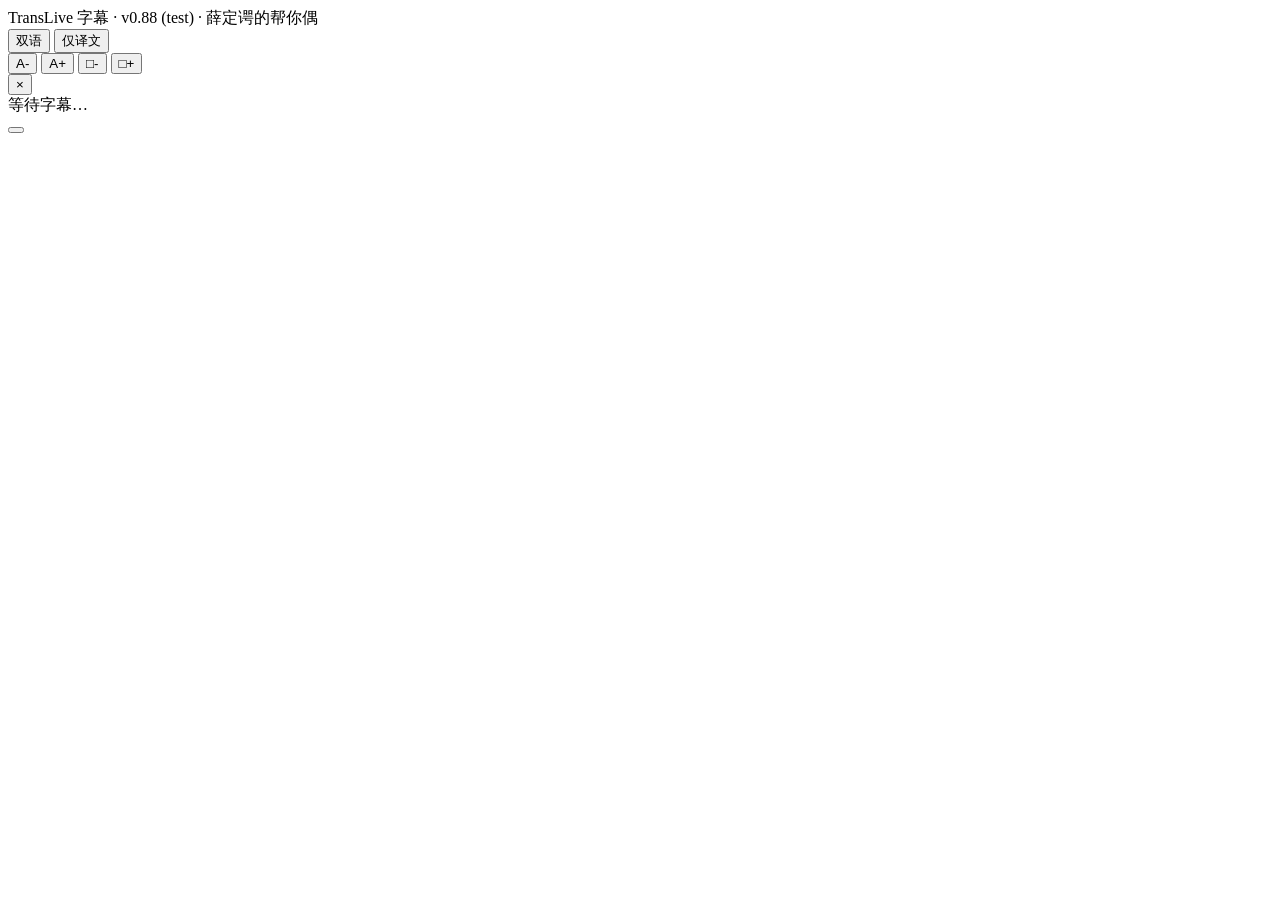
==== web/overlay.html @ 5a8c9900 "Add files via upload" ====
<!DOCTYPE html>
<html lang="zh-CN">
<head>
    <meta charset="UTF-8">
    <meta name="viewport" content="width=device-width, initial-scale=1.0">
    <title>TransLive 0.88 (test) 字幕</title>
    <link rel="stylesheet" href="/assets/overlay.css">
</head>
<body>
    <div class="subtitle-shell">
        <header class="overlay-toolbar">
            <span class="overlay-title">TransLive 字幕 · v0.88 (test) · 薛定谔的帮你偶</span>
            <div class="mode-switch" role="group" aria-label="字幕显示模式">
                <button type="button" data-mode="bilingual">双语</button>
                <button type="button" data-mode="translation">仅译文</button>
            </div>
            <div class="overlay-tools" role="group" aria-label="字幕窗样式">
                <button type="button" id="fontDownBtn" title="减小字体" aria-label="减小字体">A-</button>
                <button type="button" id="fontUpBtn" title="增大字体" aria-label="增大字体">A+</button>
                <button type="button" id="frameDownBtn" title="缩小字幕窗" aria-label="缩小字幕窗">□-</button>
                <button type="button" id="frameUpBtn" title="放大字幕窗" aria-label="放大字幕窗">□+</button>
            </div>
            <button type="button" class="close-btn" id="closeBtn" title="关闭" aria-label="关闭">×</button>
        </header>

        <main class="subtitle-stage" id="subtitleStage" aria-live="polite">
            <div class="subtitle-empty">等待字幕…</div>
        </main>
        <button type="button" class="resize-grip" id="resizeGrip" title="拖拽调整大小" aria-label="拖拽调整大小"></button>
    </div>

    <script src="/assets/overlay.js"></script>
</body>
</html>
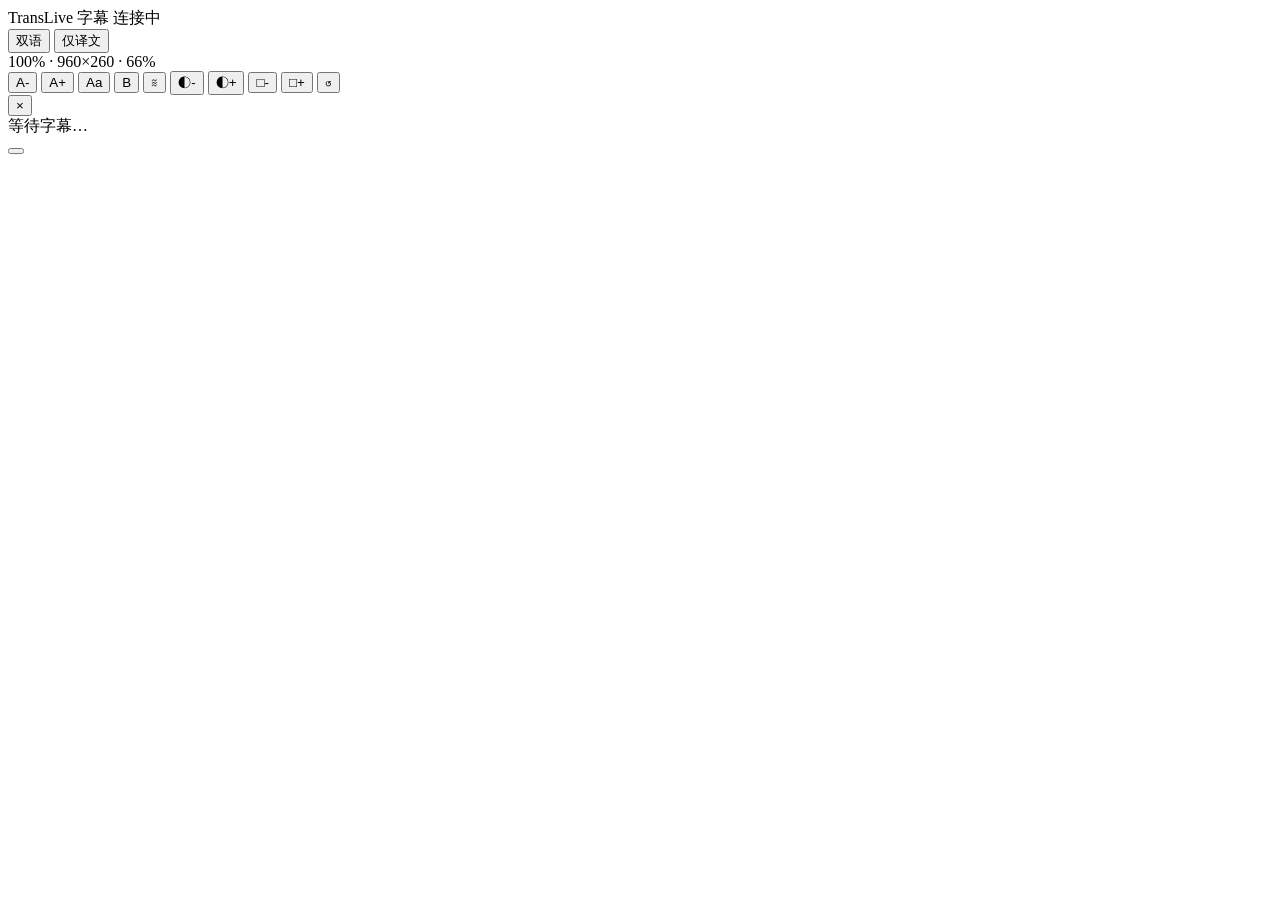
==== commit ebe73daf: "Update TransLive macOS release source" ====
--- a/web/overlay.html
+++ b/web/overlay.html
@@ -3,22 +3,31 @@
 <head>
     <meta charset="UTF-8">
     <meta name="viewport" content="width=device-width, initial-scale=1.0">
-    <title>TransLive 0.88 (test) 字幕</title>
+    <title>TransLive 字幕</title>
     <link rel="stylesheet" href="/assets/overlay.css">
 </head>
 <body>
     <div class="subtitle-shell">
         <header class="overlay-toolbar">
-            <span class="overlay-title">TransLive 字幕 · v0.88 (test) · 薛定谔的帮你偶</span>
+            <span class="overlay-title" id="overlayTitle">TransLive 字幕</span>
+            <span class="overlay-status connecting" id="overlayStatus" title="字幕连接状态">连接中</span>
             <div class="mode-switch" role="group" aria-label="字幕显示模式">
                 <button type="button" data-mode="bilingual">双语</button>
                 <button type="button" data-mode="translation">仅译文</button>
             </div>
+            <span class="overlay-style-readout" id="styleReadout" title="字体 / 窗口 / 背景">100% · 960×260 · 66%</span>
             <div class="overlay-tools" role="group" aria-label="字幕窗样式">
                 <button type="button" id="fontDownBtn" title="减小字体" aria-label="减小字体">A-</button>
                 <button type="button" id="fontUpBtn" title="增大字体" aria-label="增大字体">A+</button>
+                <button type="button" id="fontPresetBtn" title="切换字体" aria-label="切换字体">Aa</button>
+                <button type="button" id="fontWeightBtn" title="切换字重" aria-label="切换字重">B</button>
+                <button type="button" id="densityBtn" title="切换字幕密度" aria-label="切换字幕密度">≋</button>
+                <button type="button" id="bgDownBtn" title="降低背景不透明度" aria-label="降低背景不透明度">◐-</button>
+                <button type="button" id="bgUpBtn" title="提高背景不透明度" aria-label="提高背景不透明度">◐+</button>
                 <button type="button" id="frameDownBtn" title="缩小字幕窗" aria-label="缩小字幕窗">□-</button>
                 <button type="button" id="frameUpBtn" title="放大字幕窗" aria-label="放大字幕窗">□+</button>
+                <button type="button" id="resetLayoutBtn" title="恢复默认样式和大小" aria-label="恢复默认样式和大小">↺</button>
+                <button type="button" id="mainWindowBtn" title="回到主窗口" aria-label="回到主窗口" hidden>⌂</button>
             </div>
             <button type="button" class="close-btn" id="closeBtn" title="关闭" aria-label="关闭">×</button>
         </header>
